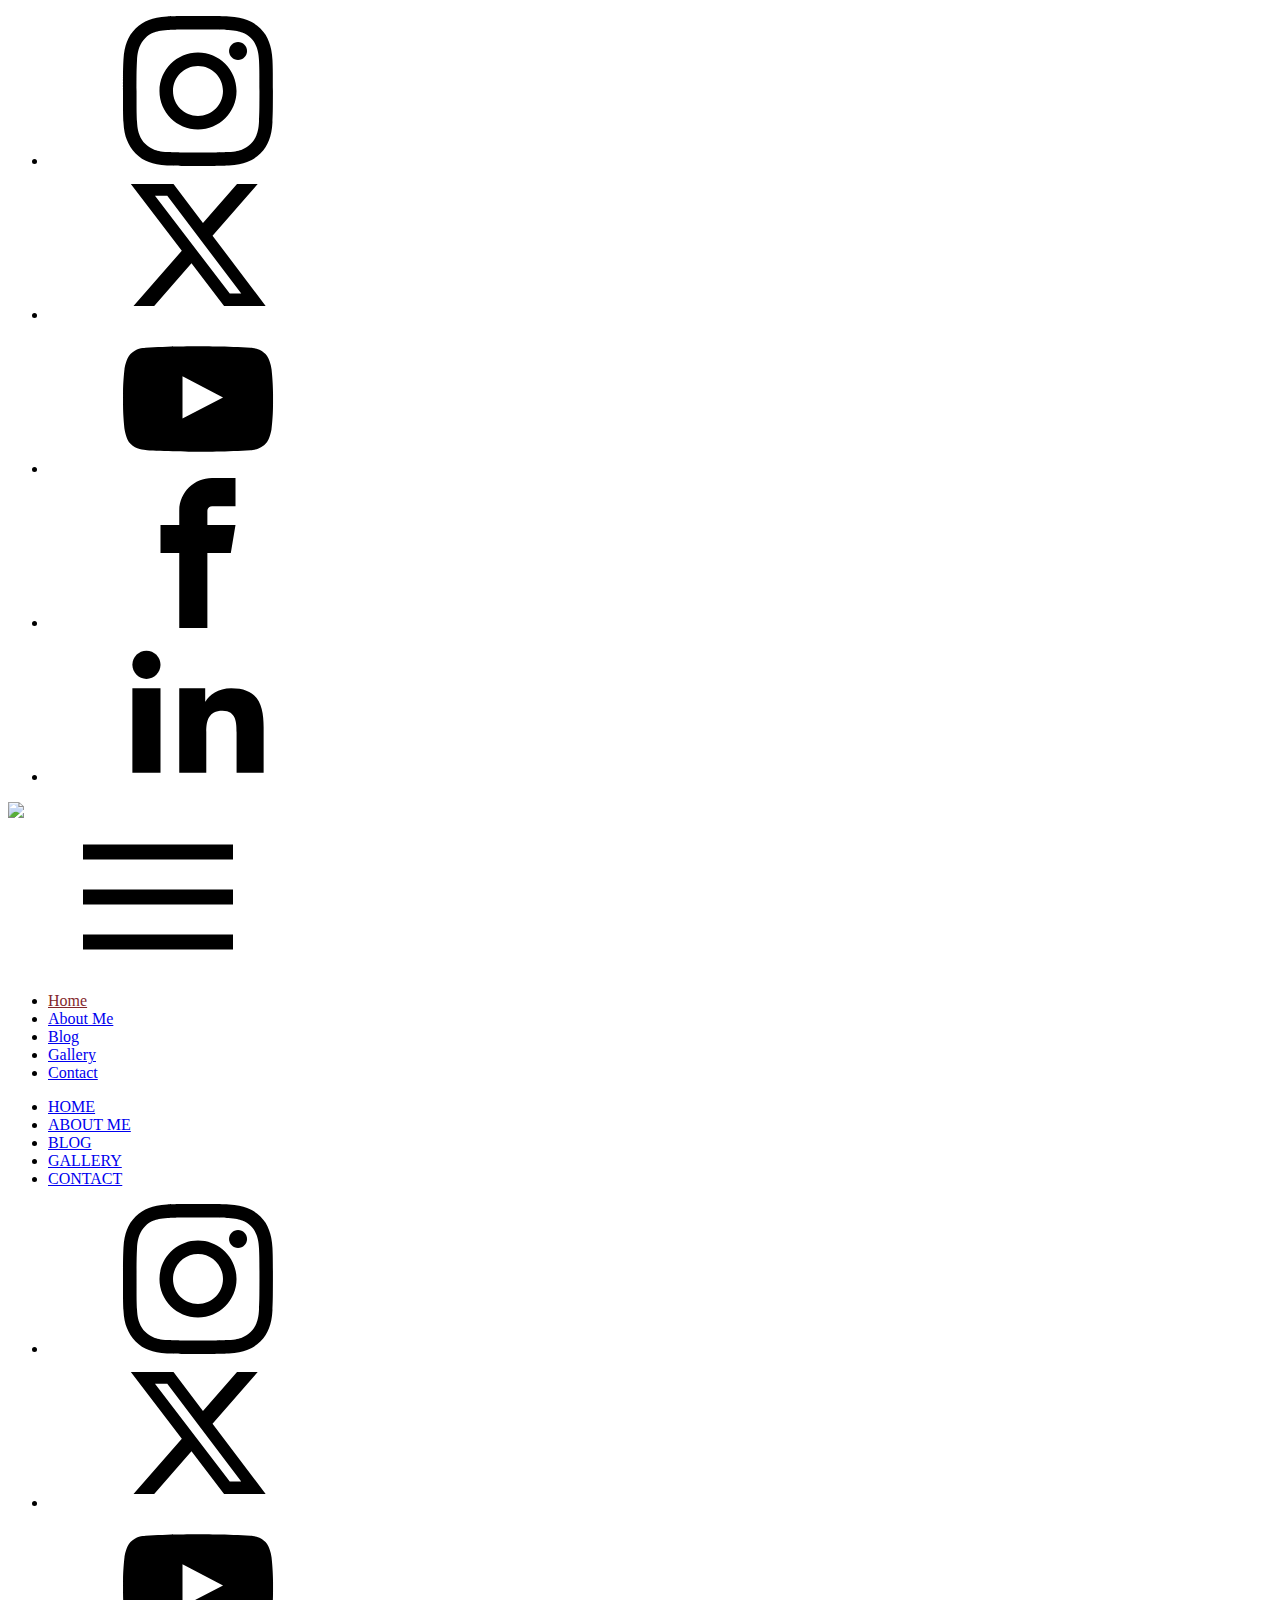
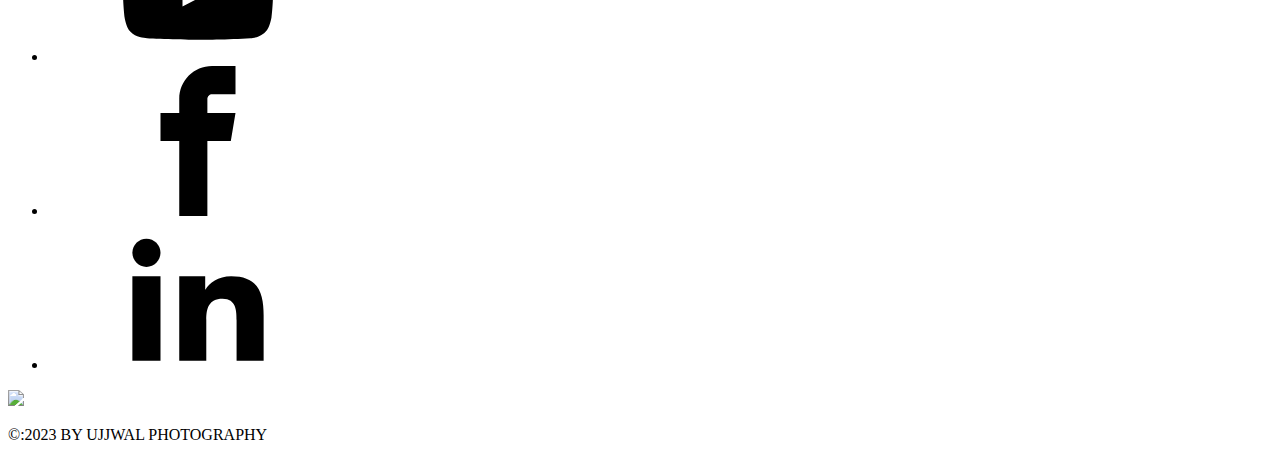
==== index.html @ 1fec7268 "Update index.html" ====
<!DOCTYPE html>
<html lang="en">

<head>
    <meta charset="UTF-8">
    <meta name="viewport" content="width=device-width, initial-scale=1.0">
    <link rel="stylesheet" href="../assets/global.css">
    <!-- Font -->
    <link href='https://fonts.googleapis.com/css?family=Inter' rel='stylesheet'>
    <link href='https://fonts.googleapis.com/css?family=Hind' rel='stylesheet'>
    <!-- CSS -->
    <link rel="stylesheet" href="responsive.css">
    <title> </title>
</head>

<body>
    <header>
            <nav>
                <div class="left">
                    <ul class="social_link">
                        <li><svg class="icon icon-instagram"><use xlink:href="#icon-instagram"></use></svg></li>
                        <li><svg class="icon icon-x"><use xlink:href="#icon-x"></use></svg></li>
                        <li><svg class="icon icon-youtube"><use xlink:href="#icon-youtube"></use></svg></li>
                        <li><svg class="icon icon-facebook"><use xlink:href="#icon-facebook"></use></svg></li>
                        <li><svg class="icon icon-linkedin2"><use xlink:href="#icon-linkedin2"></use></svg></li>
                    </ul>
                </div>
                <div class="logo">
                    <a href="/" title="Ujjwal Photography" class="site-logo"><img src="logo3.png"></a>
                </div>
                <div class="right">
                    <a href="#" class="toggle-menu">
                        <svg class="icon icon-menu"><use xlink:href="#icon-menu"></use></svg>
                    </a>
                   <ul class="menu">
                    <li><a href="#" title="Home" target="_self" style="color:#83272C;">Home</a></li>
                    <li><a href="#" title="About-me" target="_self">About Me</a></li>
                    <li><a href="#" title="Blog" target="_self">Blog</a></li>
                    <li><a href="#" title="Gallery" target="_self">Gallery</a></li>
                    <li><a href="#" title="Contact" target="_self">Contact</a></li>
                   </ul>
                </div>
            </nav>
        </header>
        <main></main>
        <footer>
               <div class="footer-menu clearfix">
                <ul>
                    <li><a href="#" title="Home" target="_self">HOME</a></li>
                    <li><a href="#" title="About-me" target="_self">ABOUT ME</a></li>
                    <li><a href="#" title="Blog" target="_self">BLOG</a></li>
                    <li><a href="#" title="Gallery" target="_self">GALLERY</a></li>
                    <li><a href="#" title="Contact" target="_self">CONTACT</a></li> 
                </ul>
               </div>
                <div class="footer_body">
                    <div class="footer_link">
                        <ul>
                            <li><svg class="icon icon-instagram"><use xlink:href="#icon-instagram"></use></svg></li>
                            <li><svg class="icon icon-x"><use xlink:href="#icon-x"></use></svg></li>
                            <li><svg class="icon icon-youtube"><use xlink:href="#icon-youtube"></use></svg></li>
                            <li><svg class="icon icon-facebook"><use xlink:href="#icon-facebook"></use></svg></li>
                            <li><svg class="icon icon-linkedin2"><use xlink:href="#icon-linkedin2"></use></svg></li>
                        </ul>
                    </div>
                    <div class="footer_logo">
                        <a href="/" title="" class="site-logo"><img src="logo3.png"></a>
                    </div>    
                </div>
                <div class="footer_bottom">
                    <p>&copy:2023 BY UJJWAL PHOTOGRAPHY</p>
                </div>
        </footer>
        <script src="script.js">

        </script>
        <svg xmlns="http://www.w3.org/2000/svg" style="opacity:0; height:0 !important; position:absolute; display:none;">
            <defs>
                <symbol id="icon-instagram" viewBox="0 0 32 32">
                    <path d="M16 2.881c4.275 0 4.781 0.019 6.462 0.094 1.563 0.069 2.406 0.331 2.969 0.55 0.744 0.288 1.281 0.638 1.837 1.194 0.563 0.563 0.906 1.094 1.2 1.838 0.219 0.563 0.481 1.412 0.55 2.969 0.075 1.688 0.094 2.194 0.094 6.463s-0.019 4.781-0.094 6.463c-0.069 1.563-0.331 2.406-0.55 2.969-0.288 0.744-0.637 1.281-1.194 1.837-0.563 0.563-1.094 0.906-1.837 1.2-0.563 0.219-1.413 0.481-2.969 0.55-1.688 0.075-2.194 0.094-6.463 0.094s-4.781-0.019-6.463-0.094c-1.563-0.069-2.406-0.331-2.969-0.55-0.744-0.288-1.281-0.637-1.838-1.194-0.563-0.563-0.906-1.094-1.2-1.837-0.219-0.563-0.481-1.413-0.55-2.969-0.075-1.688-0.094-2.194-0.094-6.463s0.019-4.781 0.094-6.463c0.069-1.563 0.331-2.406 0.55-2.969 0.288-0.744 0.638-1.281 1.194-1.838 0.563-0.563 1.094-0.906 1.838-1.2 0.563-0.219 1.412-0.481 2.969-0.55 1.681-0.075 2.188-0.094 6.463-0.094zM16 0c-4.344 0-4.887 0.019-6.594 0.094-1.7 0.075-2.869 0.35-3.881 0.744-1.056 0.412-1.95 0.956-2.837 1.85-0.894 0.888-1.438 1.781-1.85 2.831-0.394 1.019-0.669 2.181-0.744 3.881-0.075 1.713-0.094 2.256-0.094 6.6s0.019 4.887 0.094 6.594c0.075 1.7 0.35 2.869 0.744 3.881 0.413 1.056 0.956 1.95 1.85 2.837 0.887 0.887 1.781 1.438 2.831 1.844 1.019 0.394 2.181 0.669 3.881 0.744 1.706 0.075 2.25 0.094 6.594 0.094s4.888-0.019 6.594-0.094c1.7-0.075 2.869-0.35 3.881-0.744 1.050-0.406 1.944-0.956 2.831-1.844s1.438-1.781 1.844-2.831c0.394-1.019 0.669-2.181 0.744-3.881 0.075-1.706 0.094-2.25 0.094-6.594s-0.019-4.887-0.094-6.594c-0.075-1.7-0.35-2.869-0.744-3.881-0.394-1.063-0.938-1.956-1.831-2.844-0.887-0.887-1.781-1.438-2.831-1.844-1.019-0.394-2.181-0.669-3.881-0.744-1.712-0.081-2.256-0.1-6.6-0.1v0z"></path>
                    <path d="M16 7.781c-4.537 0-8.219 3.681-8.219 8.219s3.681 8.219 8.219 8.219 8.219-3.681 8.219-8.219c0-4.537-3.681-8.219-8.219-8.219zM16 21.331c-2.944 0-5.331-2.387-5.331-5.331s2.387-5.331 5.331-5.331c2.944 0 5.331 2.387 5.331 5.331s-2.387 5.331-5.331 5.331z"></path>
                    <path d="M26.462 7.456c0 1.060-0.859 1.919-1.919 1.919s-1.919-0.859-1.919-1.919c0-1.060 0.859-1.919 1.919-1.919s1.919 0.859 1.919 1.919z"></path>
                </symbol>
                <symbol id="icon-x" viewBox="0 0 32 32">
                    <path d="M24.325 3h4.411l-9.636 11.013 11.336 14.987h-8.876l-6.952-9.089-7.955 9.089h-4.413l10.307-11.78-10.875-14.22h9.101l6.284 8.308zM22.777 26.36h2.444l-15.776-20.859h-2.623z"></path>
                </symbol>
                <symbol id="icon-youtube" viewBox="0 0 32 32">
                    <path d="M31.681 9.6c0 0-0.313-2.206-1.275-3.175-1.219-1.275-2.581-1.281-3.206-1.356-4.475-0.325-11.194-0.325-11.194-0.325h-0.012c0 0-6.719 0-11.194 0.325-0.625 0.075-1.987 0.081-3.206 1.356-0.963 0.969-1.269 3.175-1.269 3.175s-0.319 2.588-0.319 5.181v2.425c0 2.587 0.319 5.181 0.319 5.181s0.313 2.206 1.269 3.175c1.219 1.275 2.819 1.231 3.531 1.369 2.563 0.244 10.881 0.319 10.881 0.319s6.725-0.012 11.2-0.331c0.625-0.075 1.988-0.081 3.206-1.356 0.962-0.969 1.275-3.175 1.275-3.175s0.319-2.587 0.319-5.181v-2.425c-0.006-2.588-0.325-5.181-0.325-5.181zM12.694 20.15v-8.994l8.644 4.513-8.644 4.481z"></path>
                </symbol>
                <symbol id="icon-facebook" viewBox="0 0 32 32">
                    <path d="M19 6h5v-6h-5c-3.86 0-7 3.14-7 7v3h-4v6h4v16h6v-16h5l1-6h-6v-3c0-0.542 0.458-1 1-1z"></path>
                </symbol>
                <symbol id="icon-linkedin2" viewBox="0 0 32 32">
                    <path d="M12 12h5.535v2.837h0.079c0.77-1.381 2.655-2.837 5.464-2.837 5.842 0 6.922 3.637 6.922 8.367v9.633h-5.769v-8.54c0-2.037-0.042-4.657-3.001-4.657-3.005 0-3.463 2.218-3.463 4.509v8.688h-5.767v-18z"></path>
                    <path d="M2 12h6v18h-6v-18z"></path>
                    <path d="M8 7c0 1.657-1.343 3-3 3s-3-1.343-3-3c0-1.657 1.343-3 3-3s3 1.343 3 3z"></path>
                </symbol>
                <symbol id="icon-menu" viewBox="0 0 20 20">
                    <path d="M0 3h20v2h-20v-2zM0 9h20v2h-20v-2zM0 15h20v2h-20v-2z"></path>
                </symbol>
            </defs>
        </svg>
</body>

</html>
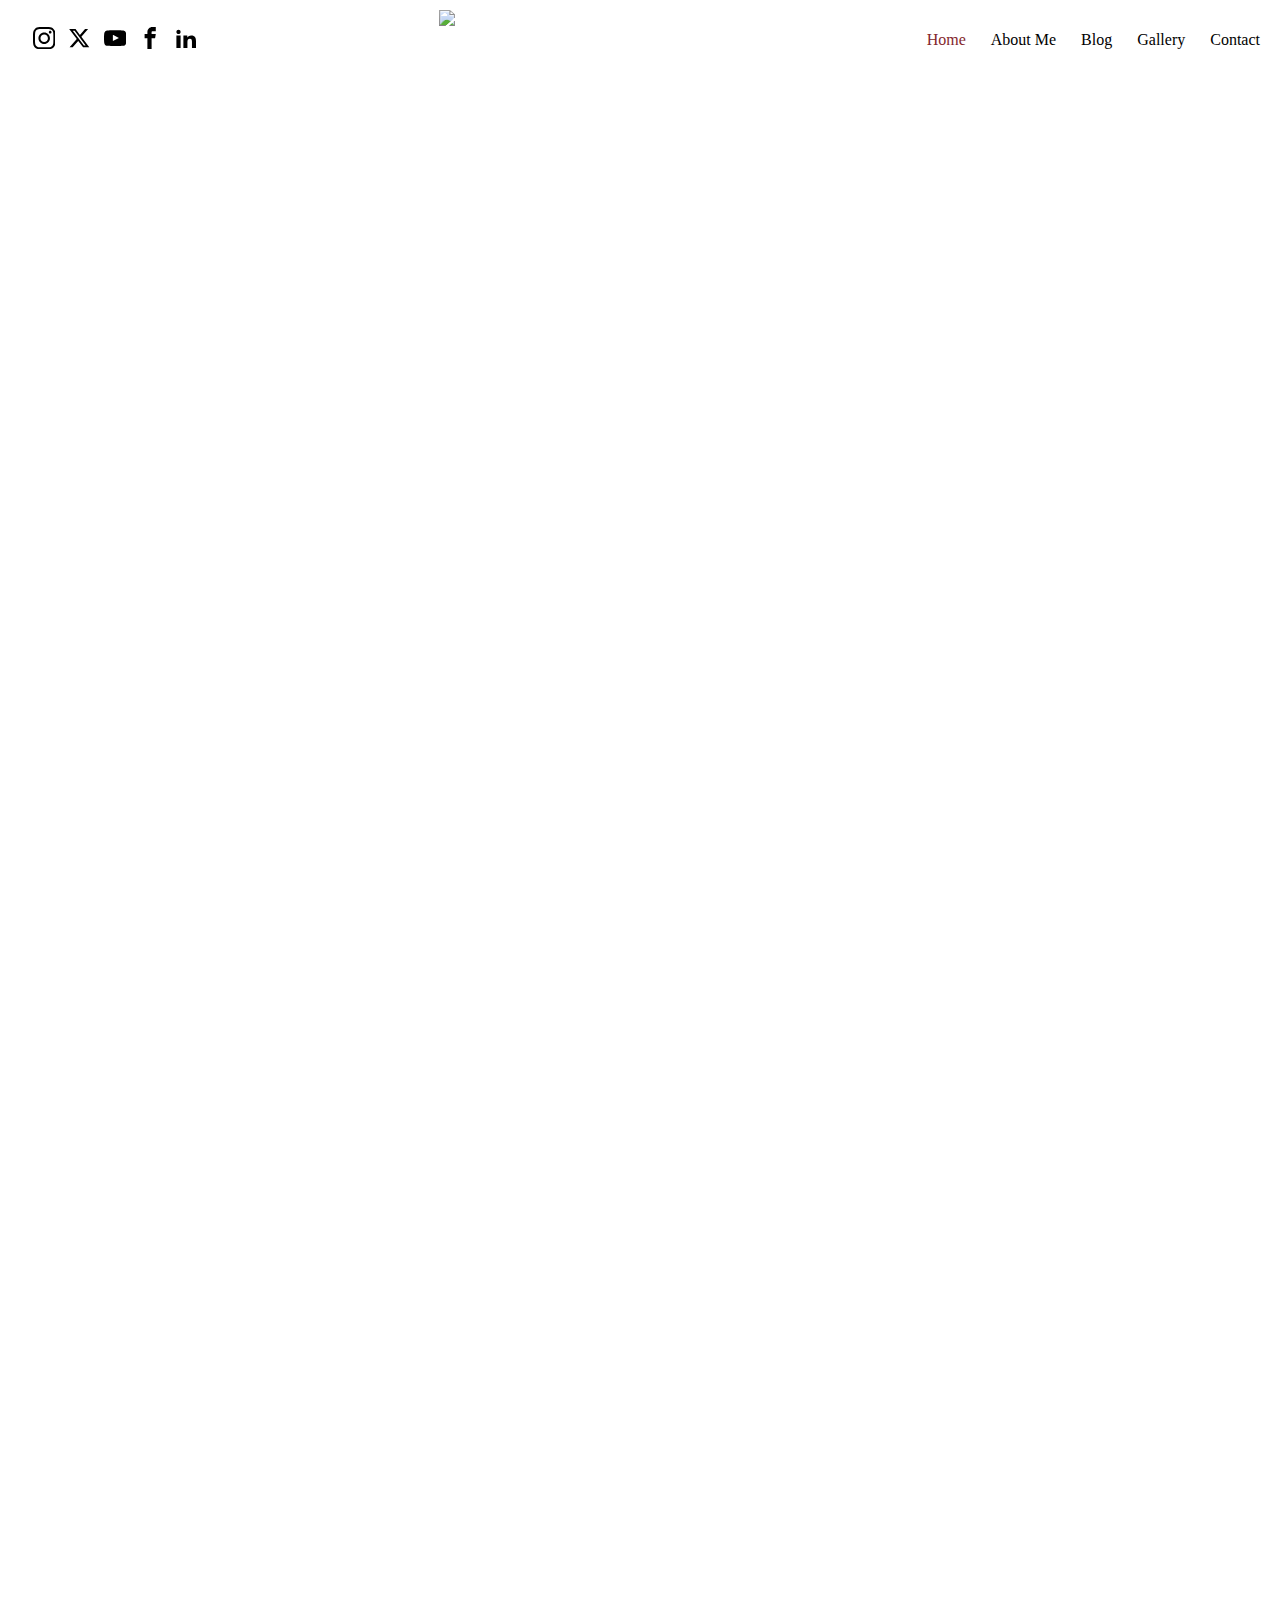
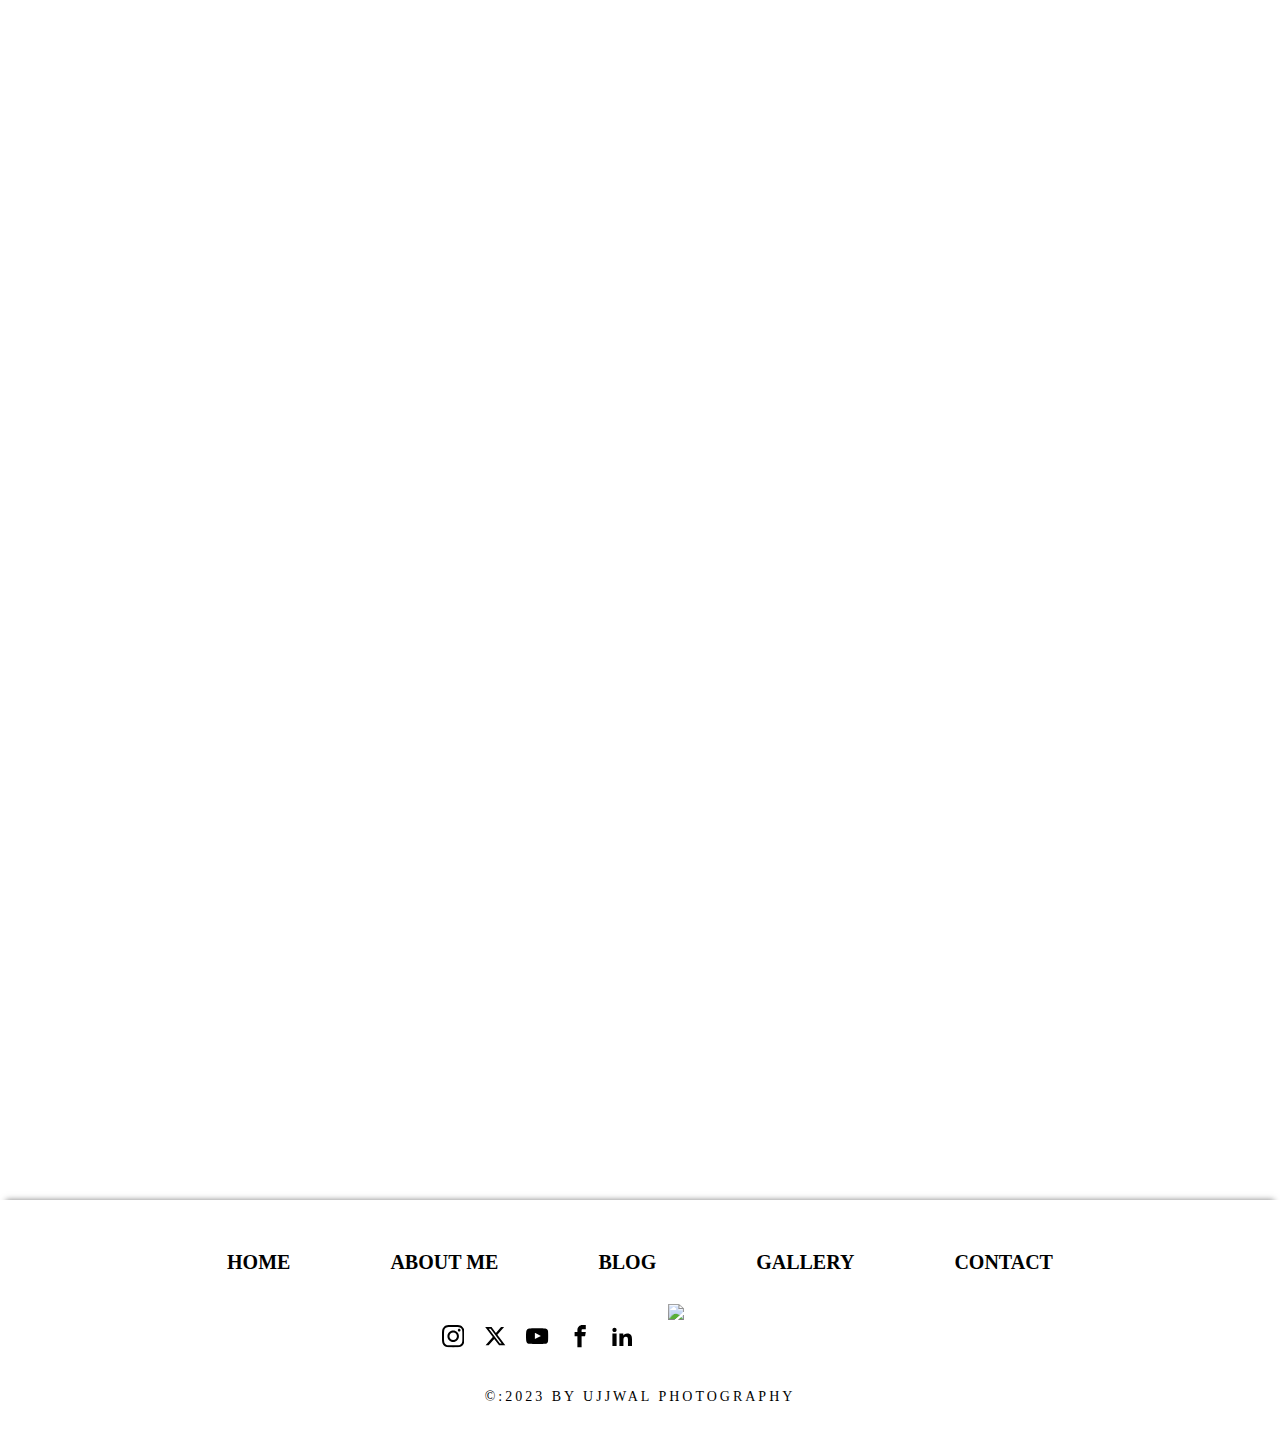
==== commit 263e440f: "Resolve file paths & Update README.md" ====
--- a/index.html
+++ b/index.html
@@ -5,101 +5,133 @@
     <meta charset="UTF-8">
     <meta name="viewport" content="width=device-width, initial-scale=1.0">
     <link rel="stylesheet" href="../assets/global.css">
-    <!-- Font -->
-    <link href='https://fonts.googleapis.com/css?family=Inter' rel='stylesheet'>
-    <link href='https://fonts.googleapis.com/css?family=Hind' rel='stylesheet'>
     <!-- CSS -->
-    <link rel="stylesheet" href="responsive.css">
-    <title> </title>
+    <link rel="stylesheet" href="./style.css">
+    <link rel="stylesheet" href="./responsive.css">
+    <title>Ujjwal Photography</title>
 </head>
 
 <body>
     <header>
-            <nav>
-                <div class="left">
-                    <ul class="social_link">
-                        <li><svg class="icon icon-instagram"><use xlink:href="#icon-instagram"></use></svg></li>
-                        <li><svg class="icon icon-x"><use xlink:href="#icon-x"></use></svg></li>
-                        <li><svg class="icon icon-youtube"><use xlink:href="#icon-youtube"></use></svg></li>
-                        <li><svg class="icon icon-facebook"><use xlink:href="#icon-facebook"></use></svg></li>
-                        <li><svg class="icon icon-linkedin2"><use xlink:href="#icon-linkedin2"></use></svg></li>
-                    </ul>
-                </div>
-                <div class="logo">
-                    <a href="/" title="Ujjwal Photography" class="site-logo"><img src="logo3.png"></a>
-                </div>
-                <div class="right">
-                    <a href="#" class="toggle-menu">
-                        <svg class="icon icon-menu"><use xlink:href="#icon-menu"></use></svg>
-                    </a>
-                   <ul class="menu">
-                    <li><a href="#" title="Home" target="_self" style="color:#83272C;">Home</a></li>
-                    <li><a href="#" title="About-me" target="_self">About Me</a></li>
-                    <li><a href="#" title="Blog" target="_self">Blog</a></li>
-                    <li><a href="#" title="Gallery" target="_self">Gallery</a></li>
-                    <li><a href="#" title="Contact" target="_self">Contact</a></li>
-                   </ul>
-                </div>
-            </nav>
-        </header>
-        <main></main>
-        <footer>
-               <div class="footer-menu clearfix">
+        <nav>
+            <div class="left">
+                <ul class="social_link">
+                    <li><svg class="icon icon-instagram">
+                            <use xlink:href="#icon-instagram"></use>
+                        </svg></li>
+                    <li><svg class="icon icon-x">
+                            <use xlink:href="#icon-x"></use>
+                        </svg></li>
+                    <li><svg class="icon icon-youtube">
+                            <use xlink:href="#icon-youtube"></use>
+                        </svg></li>
+                    <li><svg class="icon icon-facebook">
+                            <use xlink:href="#icon-facebook"></use>
+                        </svg></li>
+                    <li><svg class="icon icon-linkedin2">
+                            <use xlink:href="#icon-linkedin2"></use>
+                        </svg></li>
+                </ul>
+            </div>
+            <div class="logo">
+                <img src="../assets/img/logo3.png">
+            </div>
+            <div class="right">
+                <a href="#" class="toggle-menu">
+                    <svg class="icon icon-menu">
+                        <use xlink:href="#icon-menu"></use>
+                    </svg>
+                </a>
+                <ul class="menu">
+                    <li><a href="#" target="_self" style="color:#83272C;">Home</a></li>
+                    <li><a href="#" target="_self">About Me</a></li>
+                    <li><a href="#" target="_self">Blog</a></li>
+                    <li><a href="#" target="_self">Gallery</a></li>
+                    <li><a href="#" target="_self">Contact</a></li>
+                </ul>
+            </div>
+        </nav>
+    </header>
+    <main></main>
+    <footer>
+        <div class="footer-menu clearfix">
+            <ul>
+                <li><a href="#" target="_self">HOME</a></li>
+                <li><a href="#" target="_self">ABOUT ME</a></li>
+                <li><a href="#" target="_self">BLOG</a></li>
+                <li><a href="#" target="_self">GALLERY</a></li>
+                <li><a href="#" target="_self">CONTACT</a></li>
+            </ul>
+        </div>
+        <div class="footer_body">
+            <div class="footer_link">
                 <ul>
-                    <li><a href="#" title="Home" target="_self">HOME</a></li>
-                    <li><a href="#" title="About-me" target="_self">ABOUT ME</a></li>
-                    <li><a href="#" title="Blog" target="_self">BLOG</a></li>
-                    <li><a href="#" title="Gallery" target="_self">GALLERY</a></li>
-                    <li><a href="#" title="Contact" target="_self">CONTACT</a></li> 
+                    <li><svg class="icon icon-instagram">
+                            <use xlink:href="#icon-instagram"></use>
+                        </svg></li>
+                    <li><svg class="icon icon-x">
+                            <use xlink:href="#icon-x"></use>
+                        </svg></li>
+                    <li><svg class="icon icon-youtube">
+                            <use xlink:href="#icon-youtube"></use>
+                        </svg></li>
+                    <li><svg class="icon icon-facebook">
+                            <use xlink:href="#icon-facebook"></use>
+                        </svg></li>
+                    <li><svg class="icon icon-linkedin2">
+                            <use xlink:href="#icon-linkedin2"></use>
+                        </svg></li>
                 </ul>
-               </div>
-                <div class="footer_body">
-                    <div class="footer_link">
-                        <ul>
-                            <li><svg class="icon icon-instagram"><use xlink:href="#icon-instagram"></use></svg></li>
-                            <li><svg class="icon icon-x"><use xlink:href="#icon-x"></use></svg></li>
-                            <li><svg class="icon icon-youtube"><use xlink:href="#icon-youtube"></use></svg></li>
-                            <li><svg class="icon icon-facebook"><use xlink:href="#icon-facebook"></use></svg></li>
-                            <li><svg class="icon icon-linkedin2"><use xlink:href="#icon-linkedin2"></use></svg></li>
-                        </ul>
-                    </div>
-                    <div class="footer_logo">
-                        <a href="/" title="" class="site-logo"><img src="logo3.png"></a>
-                    </div>    
-                </div>
-                <div class="footer_bottom">
-                    <p>&copy:2023 BY UJJWAL PHOTOGRAPHY</p>
-                </div>
-        </footer>
-        <script src="script.js">
+            </div>
+            <div class="footer_logo">
+                <img src="../assets/img/logo3.png">
+            </div>
+        </div>
+        <div class="footer_bottom">
+            <p>&copy:2023 BY UJJWAL PHOTOGRAPHY</p>
+        </div>
+    </footer>
+    <script src="script.js">
 
-        </script>
-        <svg xmlns="http://www.w3.org/2000/svg" style="opacity:0; height:0 !important; position:absolute; display:none;">
-            <defs>
-                <symbol id="icon-instagram" viewBox="0 0 32 32">
-                    <path d="M16 2.881c4.275 0 4.781 0.019 6.462 0.094 1.563 0.069 2.406 0.331 2.969 0.55 0.744 0.288 1.281 0.638 1.837 1.194 0.563 0.563 0.906 1.094 1.2 1.838 0.219 0.563 0.481 1.412 0.55 2.969 0.075 1.688 0.094 2.194 0.094 6.463s-0.019 4.781-0.094 6.463c-0.069 1.563-0.331 2.406-0.55 2.969-0.288 0.744-0.637 1.281-1.194 1.837-0.563 0.563-1.094 0.906-1.837 1.2-0.563 0.219-1.413 0.481-2.969 0.55-1.688 0.075-2.194 0.094-6.463 0.094s-4.781-0.019-6.463-0.094c-1.563-0.069-2.406-0.331-2.969-0.55-0.744-0.288-1.281-0.637-1.838-1.194-0.563-0.563-0.906-1.094-1.2-1.837-0.219-0.563-0.481-1.413-0.55-2.969-0.075-1.688-0.094-2.194-0.094-6.463s0.019-4.781 0.094-6.463c0.069-1.563 0.331-2.406 0.55-2.969 0.288-0.744 0.638-1.281 1.194-1.838 0.563-0.563 1.094-0.906 1.838-1.2 0.563-0.219 1.412-0.481 2.969-0.55 1.681-0.075 2.188-0.094 6.463-0.094zM16 0c-4.344 0-4.887 0.019-6.594 0.094-1.7 0.075-2.869 0.35-3.881 0.744-1.056 0.412-1.95 0.956-2.837 1.85-0.894 0.888-1.438 1.781-1.85 2.831-0.394 1.019-0.669 2.181-0.744 3.881-0.075 1.713-0.094 2.256-0.094 6.6s0.019 4.887 0.094 6.594c0.075 1.7 0.35 2.869 0.744 3.881 0.413 1.056 0.956 1.95 1.85 2.837 0.887 0.887 1.781 1.438 2.831 1.844 1.019 0.394 2.181 0.669 3.881 0.744 1.706 0.075 2.25 0.094 6.594 0.094s4.888-0.019 6.594-0.094c1.7-0.075 2.869-0.35 3.881-0.744 1.050-0.406 1.944-0.956 2.831-1.844s1.438-1.781 1.844-2.831c0.394-1.019 0.669-2.181 0.744-3.881 0.075-1.706 0.094-2.25 0.094-6.594s-0.019-4.887-0.094-6.594c-0.075-1.7-0.35-2.869-0.744-3.881-0.394-1.063-0.938-1.956-1.831-2.844-0.887-0.887-1.781-1.438-2.831-1.844-1.019-0.394-2.181-0.669-3.881-0.744-1.712-0.081-2.256-0.1-6.6-0.1v0z"></path>
-                    <path d="M16 7.781c-4.537 0-8.219 3.681-8.219 8.219s3.681 8.219 8.219 8.219 8.219-3.681 8.219-8.219c0-4.537-3.681-8.219-8.219-8.219zM16 21.331c-2.944 0-5.331-2.387-5.331-5.331s2.387-5.331 5.331-5.331c2.944 0 5.331 2.387 5.331 5.331s-2.387 5.331-5.331 5.331z"></path>
-                    <path d="M26.462 7.456c0 1.060-0.859 1.919-1.919 1.919s-1.919-0.859-1.919-1.919c0-1.060 0.859-1.919 1.919-1.919s1.919 0.859 1.919 1.919z"></path>
-                </symbol>
-                <symbol id="icon-x" viewBox="0 0 32 32">
-                    <path d="M24.325 3h4.411l-9.636 11.013 11.336 14.987h-8.876l-6.952-9.089-7.955 9.089h-4.413l10.307-11.78-10.875-14.22h9.101l6.284 8.308zM22.777 26.36h2.444l-15.776-20.859h-2.623z"></path>
-                </symbol>
-                <symbol id="icon-youtube" viewBox="0 0 32 32">
-                    <path d="M31.681 9.6c0 0-0.313-2.206-1.275-3.175-1.219-1.275-2.581-1.281-3.206-1.356-4.475-0.325-11.194-0.325-11.194-0.325h-0.012c0 0-6.719 0-11.194 0.325-0.625 0.075-1.987 0.081-3.206 1.356-0.963 0.969-1.269 3.175-1.269 3.175s-0.319 2.588-0.319 5.181v2.425c0 2.587 0.319 5.181 0.319 5.181s0.313 2.206 1.269 3.175c1.219 1.275 2.819 1.231 3.531 1.369 2.563 0.244 10.881 0.319 10.881 0.319s6.725-0.012 11.2-0.331c0.625-0.075 1.988-0.081 3.206-1.356 0.962-0.969 1.275-3.175 1.275-3.175s0.319-2.587 0.319-5.181v-2.425c-0.006-2.588-0.325-5.181-0.325-5.181zM12.694 20.15v-8.994l8.644 4.513-8.644 4.481z"></path>
-                </symbol>
-                <symbol id="icon-facebook" viewBox="0 0 32 32">
-                    <path d="M19 6h5v-6h-5c-3.86 0-7 3.14-7 7v3h-4v6h4v16h6v-16h5l1-6h-6v-3c0-0.542 0.458-1 1-1z"></path>
-                </symbol>
-                <symbol id="icon-linkedin2" viewBox="0 0 32 32">
-                    <path d="M12 12h5.535v2.837h0.079c0.77-1.381 2.655-2.837 5.464-2.837 5.842 0 6.922 3.637 6.922 8.367v9.633h-5.769v-8.54c0-2.037-0.042-4.657-3.001-4.657-3.005 0-3.463 2.218-3.463 4.509v8.688h-5.767v-18z"></path>
-                    <path d="M2 12h6v18h-6v-18z"></path>
-                    <path d="M8 7c0 1.657-1.343 3-3 3s-3-1.343-3-3c0-1.657 1.343-3 3-3s3 1.343 3 3z"></path>
-                </symbol>
-                <symbol id="icon-menu" viewBox="0 0 20 20">
-                    <path d="M0 3h20v2h-20v-2zM0 9h20v2h-20v-2zM0 15h20v2h-20v-2z"></path>
-                </symbol>
-            </defs>
-        </svg>
+    </script>
+    <svg xmlns="http://www.w3.org/2000/svg" style="opacity:0; height:0 !important; position:absolute; display:none;">
+        <defs>
+            <symbol id="icon-instagram" viewBox="0 0 32 32">
+                <path
+                    d="M16 2.881c4.275 0 4.781 0.019 6.462 0.094 1.563 0.069 2.406 0.331 2.969 0.55 0.744 0.288 1.281 0.638 1.837 1.194 0.563 0.563 0.906 1.094 1.2 1.838 0.219 0.563 0.481 1.412 0.55 2.969 0.075 1.688 0.094 2.194 0.094 6.463s-0.019 4.781-0.094 6.463c-0.069 1.563-0.331 2.406-0.55 2.969-0.288 0.744-0.637 1.281-1.194 1.837-0.563 0.563-1.094 0.906-1.837 1.2-0.563 0.219-1.413 0.481-2.969 0.55-1.688 0.075-2.194 0.094-6.463 0.094s-4.781-0.019-6.463-0.094c-1.563-0.069-2.406-0.331-2.969-0.55-0.744-0.288-1.281-0.637-1.838-1.194-0.563-0.563-0.906-1.094-1.2-1.837-0.219-0.563-0.481-1.413-0.55-2.969-0.075-1.688-0.094-2.194-0.094-6.463s0.019-4.781 0.094-6.463c0.069-1.563 0.331-2.406 0.55-2.969 0.288-0.744 0.638-1.281 1.194-1.838 0.563-0.563 1.094-0.906 1.838-1.2 0.563-0.219 1.412-0.481 2.969-0.55 1.681-0.075 2.188-0.094 6.463-0.094zM16 0c-4.344 0-4.887 0.019-6.594 0.094-1.7 0.075-2.869 0.35-3.881 0.744-1.056 0.412-1.95 0.956-2.837 1.85-0.894 0.888-1.438 1.781-1.85 2.831-0.394 1.019-0.669 2.181-0.744 3.881-0.075 1.713-0.094 2.256-0.094 6.6s0.019 4.887 0.094 6.594c0.075 1.7 0.35 2.869 0.744 3.881 0.413 1.056 0.956 1.95 1.85 2.837 0.887 0.887 1.781 1.438 2.831 1.844 1.019 0.394 2.181 0.669 3.881 0.744 1.706 0.075 2.25 0.094 6.594 0.094s4.888-0.019 6.594-0.094c1.7-0.075 2.869-0.35 3.881-0.744 1.050-0.406 1.944-0.956 2.831-1.844s1.438-1.781 1.844-2.831c0.394-1.019 0.669-2.181 0.744-3.881 0.075-1.706 0.094-2.25 0.094-6.594s-0.019-4.887-0.094-6.594c-0.075-1.7-0.35-2.869-0.744-3.881-0.394-1.063-0.938-1.956-1.831-2.844-0.887-0.887-1.781-1.438-2.831-1.844-1.019-0.394-2.181-0.669-3.881-0.744-1.712-0.081-2.256-0.1-6.6-0.1v0z">
+                </path>
+                <path
+                    d="M16 7.781c-4.537 0-8.219 3.681-8.219 8.219s3.681 8.219 8.219 8.219 8.219-3.681 8.219-8.219c0-4.537-3.681-8.219-8.219-8.219zM16 21.331c-2.944 0-5.331-2.387-5.331-5.331s2.387-5.331 5.331-5.331c2.944 0 5.331 2.387 5.331 5.331s-2.387 5.331-5.331 5.331z">
+                </path>
+                <path
+                    d="M26.462 7.456c0 1.060-0.859 1.919-1.919 1.919s-1.919-0.859-1.919-1.919c0-1.060 0.859-1.919 1.919-1.919s1.919 0.859 1.919 1.919z">
+                </path>
+            </symbol>
+            <symbol id="icon-x" viewBox="0 0 32 32">
+                <path
+                    d="M24.325 3h4.411l-9.636 11.013 11.336 14.987h-8.876l-6.952-9.089-7.955 9.089h-4.413l10.307-11.78-10.875-14.22h9.101l6.284 8.308zM22.777 26.36h2.444l-15.776-20.859h-2.623z">
+                </path>
+            </symbol>
+            <symbol id="icon-youtube" viewBox="0 0 32 32">
+                <path
+                    d="M31.681 9.6c0 0-0.313-2.206-1.275-3.175-1.219-1.275-2.581-1.281-3.206-1.356-4.475-0.325-11.194-0.325-11.194-0.325h-0.012c0 0-6.719 0-11.194 0.325-0.625 0.075-1.987 0.081-3.206 1.356-0.963 0.969-1.269 3.175-1.269 3.175s-0.319 2.588-0.319 5.181v2.425c0 2.587 0.319 5.181 0.319 5.181s0.313 2.206 1.269 3.175c1.219 1.275 2.819 1.231 3.531 1.369 2.563 0.244 10.881 0.319 10.881 0.319s6.725-0.012 11.2-0.331c0.625-0.075 1.988-0.081 3.206-1.356 0.962-0.969 1.275-3.175 1.275-3.175s0.319-2.587 0.319-5.181v-2.425c-0.006-2.588-0.325-5.181-0.325-5.181zM12.694 20.15v-8.994l8.644 4.513-8.644 4.481z">
+                </path>
+            </symbol>
+            <symbol id="icon-facebook" viewBox="0 0 32 32">
+                <path d="M19 6h5v-6h-5c-3.86 0-7 3.14-7 7v3h-4v6h4v16h6v-16h5l1-6h-6v-3c0-0.542 0.458-1 1-1z"></path>
+            </symbol>
+            <symbol id="icon-linkedin2" viewBox="0 0 32 32">
+                <path
+                    d="M12 12h5.535v2.837h0.079c0.77-1.381 2.655-2.837 5.464-2.837 5.842 0 6.922 3.637 6.922 8.367v9.633h-5.769v-8.54c0-2.037-0.042-4.657-3.001-4.657-3.005 0-3.463 2.218-3.463 4.509v8.688h-5.767v-18z">
+                </path>
+                <path d="M2 12h6v18h-6v-18z"></path>
+                <path d="M8 7c0 1.657-1.343 3-3 3s-3-1.343-3-3c0-1.657 1.343-3 3-3s3 1.343 3 3z"></path>
+            </symbol>
+            <symbol id="icon-menu" viewBox="0 0 20 20">
+                <path d="M0 3h20v2h-20v-2zM0 9h20v2h-20v-2zM0 15h20v2h-20v-2z"></path>
+            </symbol>
+        </defs>
+    </svg>
 </body>
 
-</html>
+</html>--- a/style.css
+++ b/style.css
@@ -0,0 +1,147 @@
+*{
+  zoom:1;
+ } 
+.icon {
+    display: inline-block;
+    width: 1.4em;
+    height: 1.4em;
+    stroke-width: 0;
+    stroke: currentColor;
+    fill: currentColor;
+}
+body{
+    margin:0;
+}
+header ul,
+footer ul{
+    list-style: none;
+    padding:0;
+}
+header ul{
+    margin-top: 0;
+}
+a{
+    text-decoration: none;
+    color:#000000;
+}
+.menu{
+    font-size: 16px;
+}
+.social_link li{
+    float:left;
+    margin-left: 13px;
+}
+.toggle-menu{
+    display: none;
+}
+.menu li{
+    float:left;
+    margin-left:25px;
+
+}
+nav{
+    display: flex;
+    align-items:center;
+    justify-content: space-between;
+    padding:10px 0;
+   
+}
+.nav .logo{
+    justify-content: center;
+}
+
+.logo{
+    width: 300px;
+    height:60px;
+    margin-left: 80px;
+    overflow: hidden;
+}
+.site-logo img{
+    width: 100%;
+    height: 100%;
+    object-fit: contain;
+} 
+
+header{
+    width:100%;
+    margin-left: auto;
+    margin-right: auto;
+    background-color:white;
+    position: fixed;
+    top:0; 
+}
+
+.left{
+    margin-left: 20px;
+}
+.right{
+    margin-right:20px;
+}
+/*end heading fix*/
+
+/* Main */
+main{
+    height: 300vh;/*height can be modified according to the need of your page but don't change other code*/
+    max-width:100%;
+    margin-top:90px;
+    margin-bottom:10px;
+
+}
+
+/* Footer */
+footer{
+    width:100%;
+    height:250px;
+    display: flex;
+    flex-direction: column;
+    justify-content: center;
+    gap:20px;
+    box-shadow: rgb(0 0 0 / 50%) 0px -6px 6px -6px;
+    
+}
+
+.footer_bottom p{
+    font-family: 'Hind';
+    font-size: 14px;
+    letter-spacing: 3px;
+    margin:5px;
+    
+}
+.footer-menu li,
+.footer_link li{
+    float:left;
+}
+.footer-menu li{
+    padding:0 50px;
+    font-weight:900;
+    font-size: 20px;
+   
+}
+.footer_body{
+    display: flex;
+    flex-wrap: wrap;
+    gap:25px
+}
+.footer_logo{
+    width: 200px;
+    height:60px;
+    overflow: hidden;
+}
+.clearfix::after{
+    content:"";
+    display:block;
+    clear:both;
+}
+.footer_bottom,
+.footer_body,
+.footer-menu{ 
+    display: flex; 
+    justify-content: center; 
+    align-items: center; 
+}
+.footer_link li{
+    margin-left: 20px;
+}
+footer ul{
+    margin:10px;
+}
